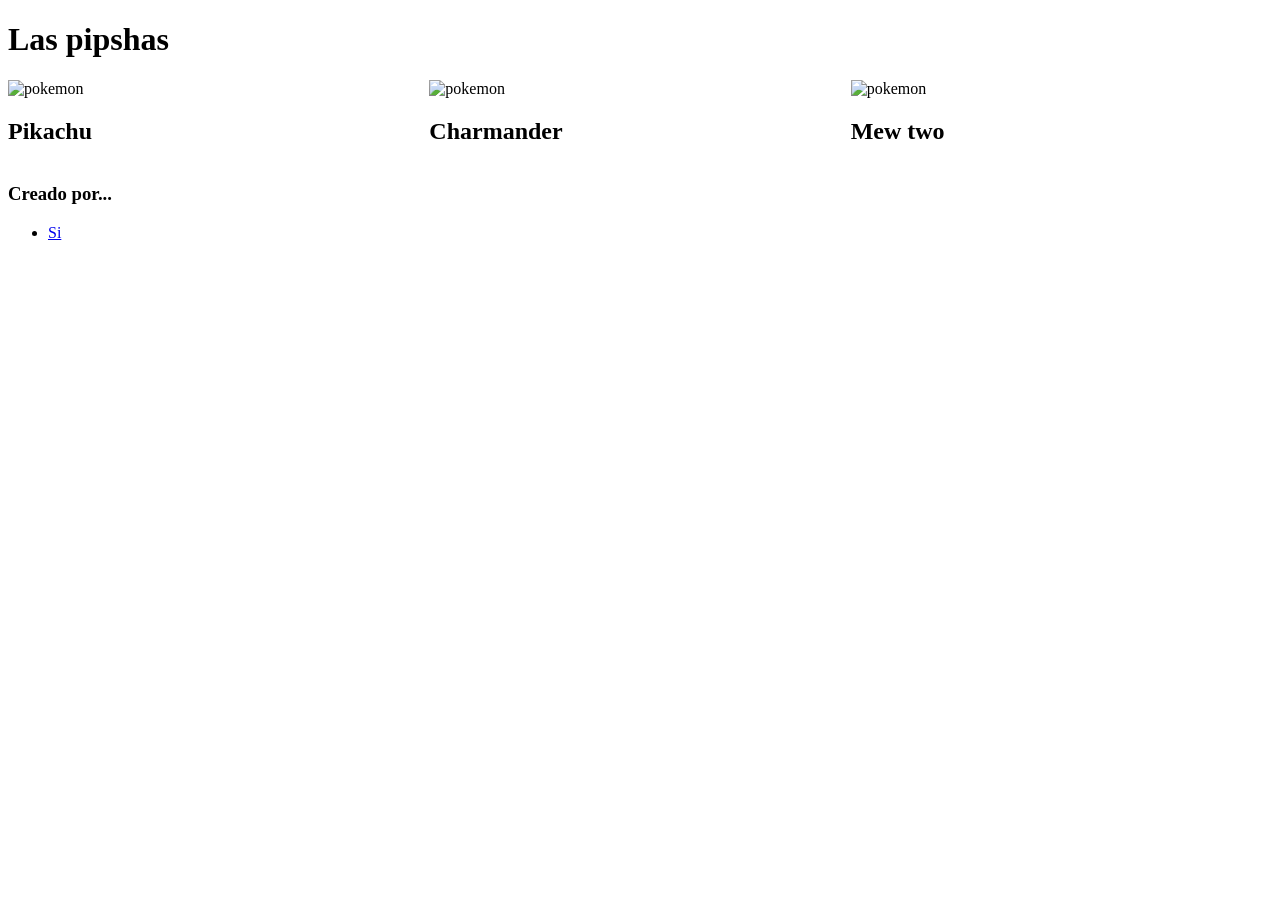
==== Grid/index.html @ aae3d3bf "Grillas" ====
<!DOCTYPE html>
<html lang="en">
<head>
    <meta charset="UTF-8">
    <meta name="viewport" content="width=device-width, initial-scale=1.0">
    <title>Grid + media Query + etiquetas nuevas</title>
    <link rel="stylesheet" href="style.css">
</head>
<body>

        <!--En el header de la pagina se ubican botones a otras secciones, logo de la pagina, barra de busqueda, sign in/up-->
        <header><h1>Las pipshas</h1></header>
    <!--el main es el cuerpo de la pagina donde se ubica todo nuestro contenido-->
    <main>
        <div class="grilla">
            <div>
                <img src="https://external-content.duckduckgo.com/iu/?u=https%3A%2F%2Ftse2.mm.bing.net%2Fth%3Fid%3DOIP.dvAnwdjqIXDO3ZdgFzMDMQHaHz%26pid%3DApi&f=1&ipt=c445f1e5906674f85035f17aa434b0a5f063f0c916e00b00625090b0bd9d7345&ipo=images" alt="pokemon">
                <h2>Pikachu</h2>
            </div>
            <div>
                <img src="https://external-content.duckduckgo.com/iu/?u=https%3A%2F%2Ftse3.mm.bing.net%2Fth%3Fid%3DOIP.B47jVgWCGIQ9HrM74U5LIAAAAA%26cb%3Diwp%26pid%3DApi&f=1&ipt=668f9c1477cb1ea699e74c713190adbe140e88046c5e2d79c821a61040b83007&ipo=images" alt="pokemon">
                <h2>Charmander</h2>
            </div>
            <div>
                <img src="https://external-content.duckduckgo.com/iu/?u=https%3A%2F%2Ftse3.mm.bing.net%2Fth%3Fid%3DOIP.1UL6pH_G_C5XWf08dB56kAHaHl%26pid%3DApi&f=1&ipt=9da4948f3f15d722a5c246162dce6dd3ed91a31c0c6e7aa40f289201bb85187d&ipo=images" alt="pokemon">
                <h2>Mew two</h2>
            </div>
        </div>
    </main>
    <!--pie de pagina en el cual se ubican links, politicas de privacidad
    autoria de la pagina, etc-->
    <footer>
        <!--los navs en general van a contener links de redireccionamiento -->
        <nav>
            <h3>Creado por...</h3>
            <div>
                <ul>
                    <li><a href="https://www.youtube.com/" target="_blank">Si</a></li>
                </ul>
            </div>
        </nav>
    </footer>
</body>
</html>
---- Grid/style.css ----
body{
    background-image: url("https://external-content.duckduckgo.com/iu/?u=https%3A%2F%2Ftse1.mm.bing.net%2Fth%3Fid%3DOIP.cSYddvZAeEl2oc1GcxhxvgHaFq%26pid%3DApi&f=1&ipt=beb28962b81d8fcfa7f0ed2861e9d4ac58106cbc2c0c312569bb02aba1a75625&ipo=images");
}

.grilla{
    display: grid;
    /* crea 3 columnas */
    /* grid-template-columns: 200px 200px 200px; */
    /* repite 3 columnas */
    /* grid-template-columns: repeat(3, 200px); */
    /* fr es una fraccion y divide la pagina en la cantidad que diga el primer valor de la funcion */
    grid-template-columns: repeat(3, 1fr);
    grid-auto-rows: auto;
}

img{
    width: 100%;
    object-fit: cover;
    /* aspect ratio modifica la relacion de aspecto de la foto 
    valor opcional en este ejercicio */
    aspect-ratio: 1/1;


}
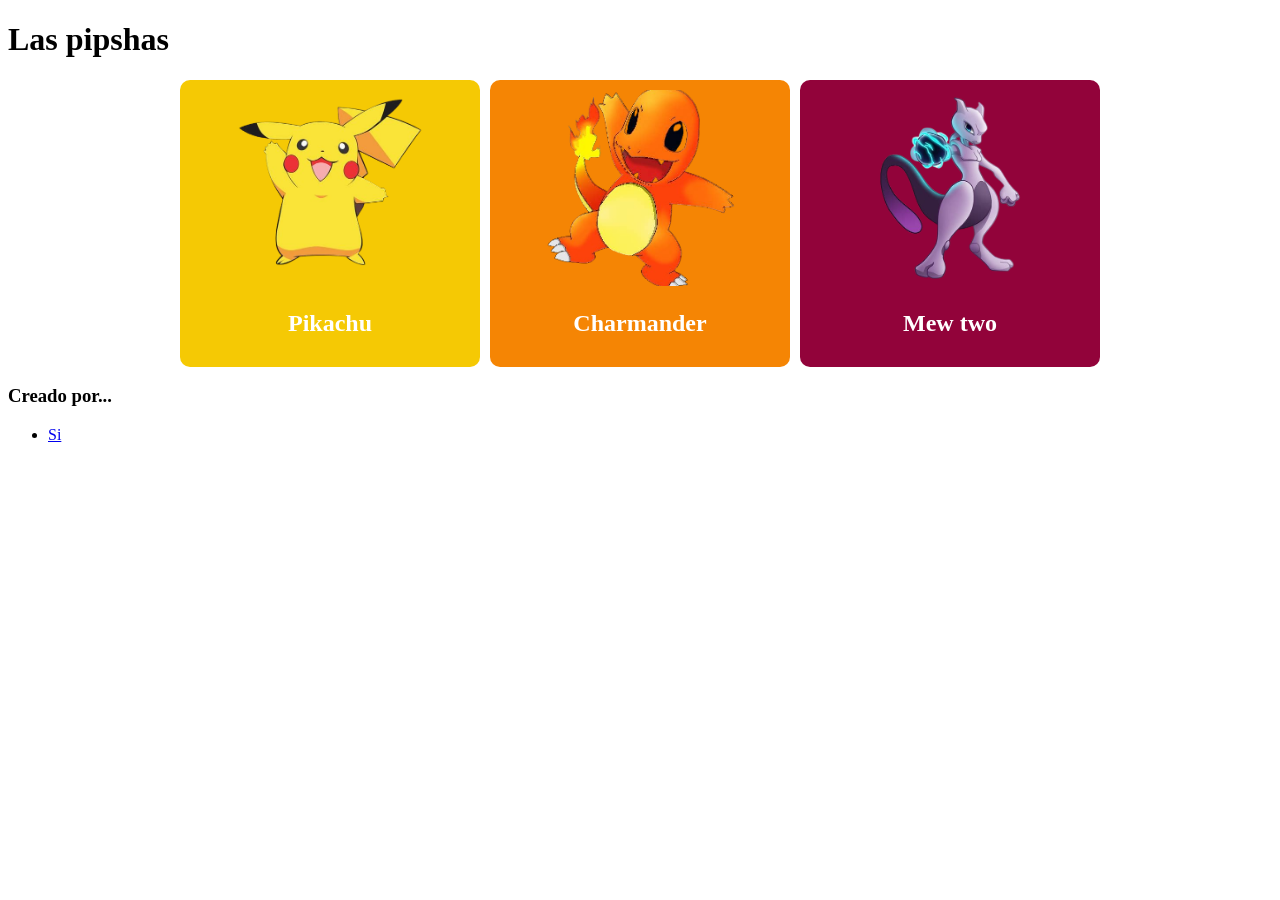
==== commit 67364064: "Agregue el movimiento del cuadro y las imagenes de los pokemones" ====
--- a/Grid/index.html
+++ b/Grid/index.html
@@ -11,18 +11,18 @@
         <!--En el header de la pagina se ubican botones a otras secciones, logo de la pagina, barra de busqueda, sign in/up-->
         <header><h1>Las pipshas</h1></header>
     <!--el main es el cuerpo de la pagina donde se ubica todo nuestro contenido-->
-    <main>
+    <main class="centrar-grilla">
         <div class="grilla">
-            <div>
-                <img src="https://external-content.duckduckgo.com/iu/?u=https%3A%2F%2Ftse2.mm.bing.net%2Fth%3Fid%3DOIP.dvAnwdjqIXDO3ZdgFzMDMQHaHz%26pid%3DApi&f=1&ipt=c445f1e5906674f85035f17aa434b0a5f063f0c916e00b00625090b0bd9d7345&ipo=images" alt="pokemon">
+            <div class="pika">
+                <img src="pika.png" alt="pokemon">
                 <h2>Pikachu</h2>
             </div>
-            <div>
-                <img src="https://external-content.duckduckgo.com/iu/?u=https%3A%2F%2Ftse3.mm.bing.net%2Fth%3Fid%3DOIP.B47jVgWCGIQ9HrM74U5LIAAAAA%26cb%3Diwp%26pid%3DApi&f=1&ipt=668f9c1477cb1ea699e74c713190adbe140e88046c5e2d79c821a61040b83007&ipo=images" alt="pokemon">
+            <div class="char">
+                <img src="char.png" alt="pokemon">
                 <h2>Charmander</h2>
             </div>
-            <div>
-                <img src="https://external-content.duckduckgo.com/iu/?u=https%3A%2F%2Ftse3.mm.bing.net%2Fth%3Fid%3DOIP.1UL6pH_G_C5XWf08dB56kAHaHl%26pid%3DApi&f=1&ipt=9da4948f3f15d722a5c246162dce6dd3ed91a31c0c6e7aa40f289201bb85187d&ipo=images" alt="pokemon">
+            <div class="mew">
+                <img src="mew.png" alt="pokemon">
                 <h2>Mew two</h2>
             </div>
         </div>
--- a/Grid/style.css
+++ b/Grid/style.css
@@ -1,5 +1,46 @@
 body{
-    background-image: url("https://external-content.duckduckgo.com/iu/?u=https%3A%2F%2Ftse1.mm.bing.net%2Fth%3Fid%3DOIP.cSYddvZAeEl2oc1GcxhxvgHaFq%26pid%3DApi&f=1&ipt=beb28962b81d8fcfa7f0ed2861e9d4ac58106cbc2c0c312569bb02aba1a75625&ipo=images");
+    background-image: url("https://external-content.duckduckgo.com/iu/?u=https%3A%2F%2Ftse4.mm.bing.net%2Fth%3Fid%3DOIP.23rTExSzKrDYLgPIz3bfMwHaFj%26pid%3DApi&f=1&ipt=710d3d12b946862d04026519d5ed781c6dd58ab4e0a365bee167e158035a3620&ipo=images");
+    background-size: cover;
+    background-repeat: no-repeat;
+    background-position: center;
+    
+    
+}
+
+.pika{
+    background-color: #f5c904;
+    padding: 10px;
+    border-radius: 10px;
+    text-align: center;
+    transition: all 0.5s ease-out;
+    color: white;
+} 
+.pika:hover{
+    transform: translateY(10px);
+}
+
+.char{
+    background-color: #f58504;
+    padding: 10px;
+    border-radius: 10px;
+    text-align: center;
+    transition: all 0.5s ease-out;
+    color: white;
+}
+.char:hover{
+    transform: translateY(10px);
+}
+
+.mew{
+    background-color: #92033a;
+    padding: 10px;
+    border-radius: 10px;
+    text-align: center;
+    transition: all 0.5s ease-out;
+    color: white;
+}
+.mew:hover{
+    transform: translateY(10px);
 }
 
 .grilla{
@@ -9,16 +50,39 @@
     /* repite 3 columnas */
     /* grid-template-columns: repeat(3, 200px); */
     /* fr es una fraccion y divide la pagina en la cantidad que diga el primer valor de la funcion */
-    grid-template-columns: repeat(3, 1fr);
+    grid-template-columns: repeat(3, 300px);
+   /* grid-template-columns: repeat(auto-fill, minmax(200px, 1fr));*/
     grid-auto-rows: auto;
+    gap: 10px;
+    
+}
+
+.centrar-grilla{
+    display: flex;
+    justify-content: center;
 }
 
 img{
-    width: 100%;
+    width: 70%;
     object-fit: cover;
     /* aspect ratio modifica la relacion de aspecto de la foto 
     valor opcional en este ejercicio */
     aspect-ratio: 1/1;
+    border-radius: 10px;
 
 
 }
+
+@media (max-width: 1024px){
+    .grilla{
+        grid-template-columns: repeat(2, 1fr);
+    }
+
+}
+
+
+@media (max-width: 768px){
+    .grilla{
+        grid-template-columns: 1fr;
+    }
+}
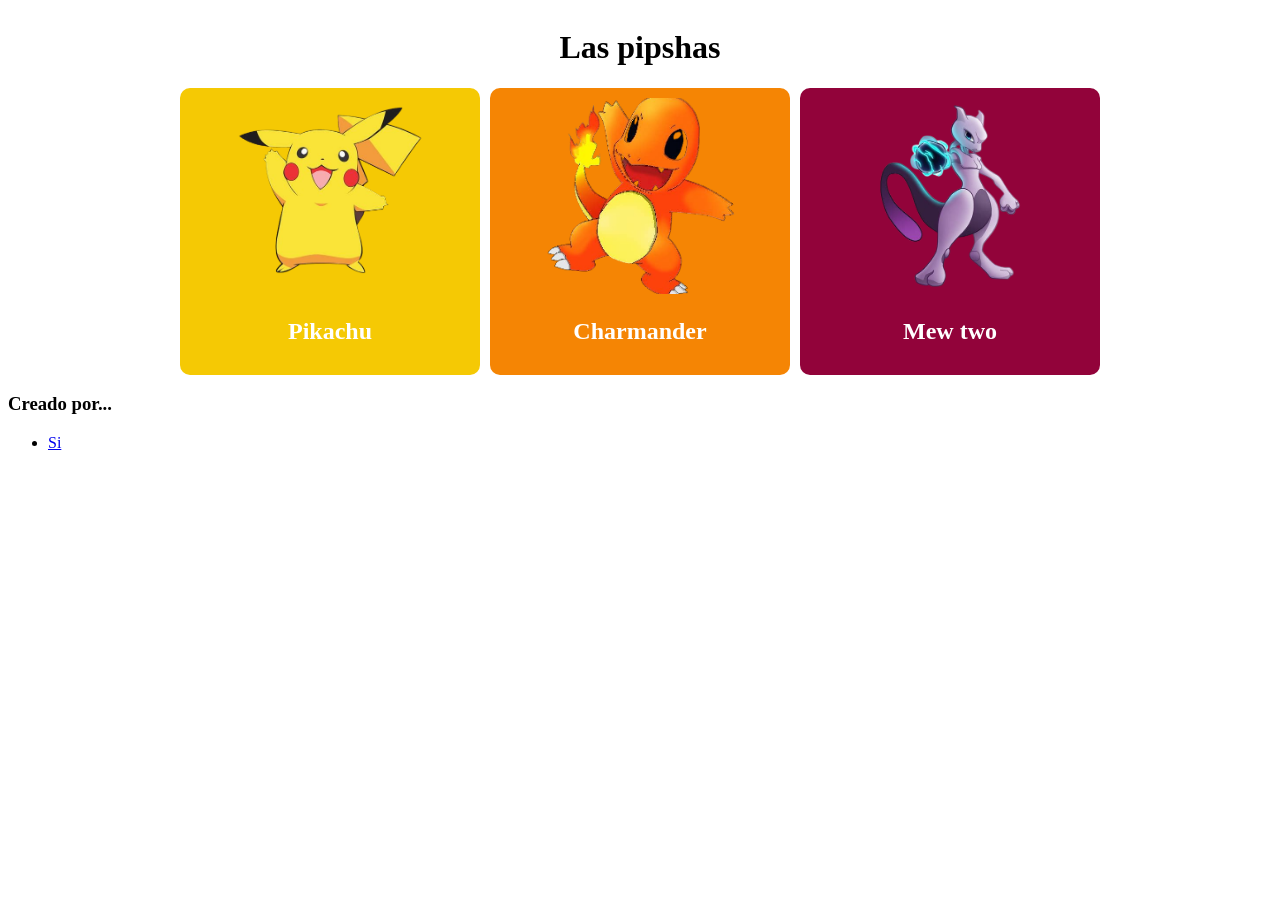
==== commit 717960a0: "Centré el header (titulo de la pagina)" ====
--- a/Grid/index.html
+++ b/Grid/index.html
@@ -8,8 +8,8 @@
 </head>
 <body>
 
-        <!--En el header de la pagina se ubican botones a otras secciones, logo de la pagina, barra de busqueda, sign in/up-->
-        <header><h1>Las pipshas</h1></header>
+    <!--En el header de la pagina se ubican botones a otras secciones, logo de la pagina, barra de busqueda, sign in/up-->
+    <header><h1>Las pipshas</h1></header>
     <!--el main es el cuerpo de la pagina donde se ubica todo nuestro contenido-->
     <main class="centrar-grilla">
         <div class="grilla">
--- a/Grid/style.css
+++ b/Grid/style.css
@@ -43,6 +43,12 @@
     transform: translateY(10px);
 }
 
+header{
+    display: flex;
+    align-items: center;
+    justify-content: center;
+}
+
 .grilla{
     display: grid;
     /* crea 3 columnas */
